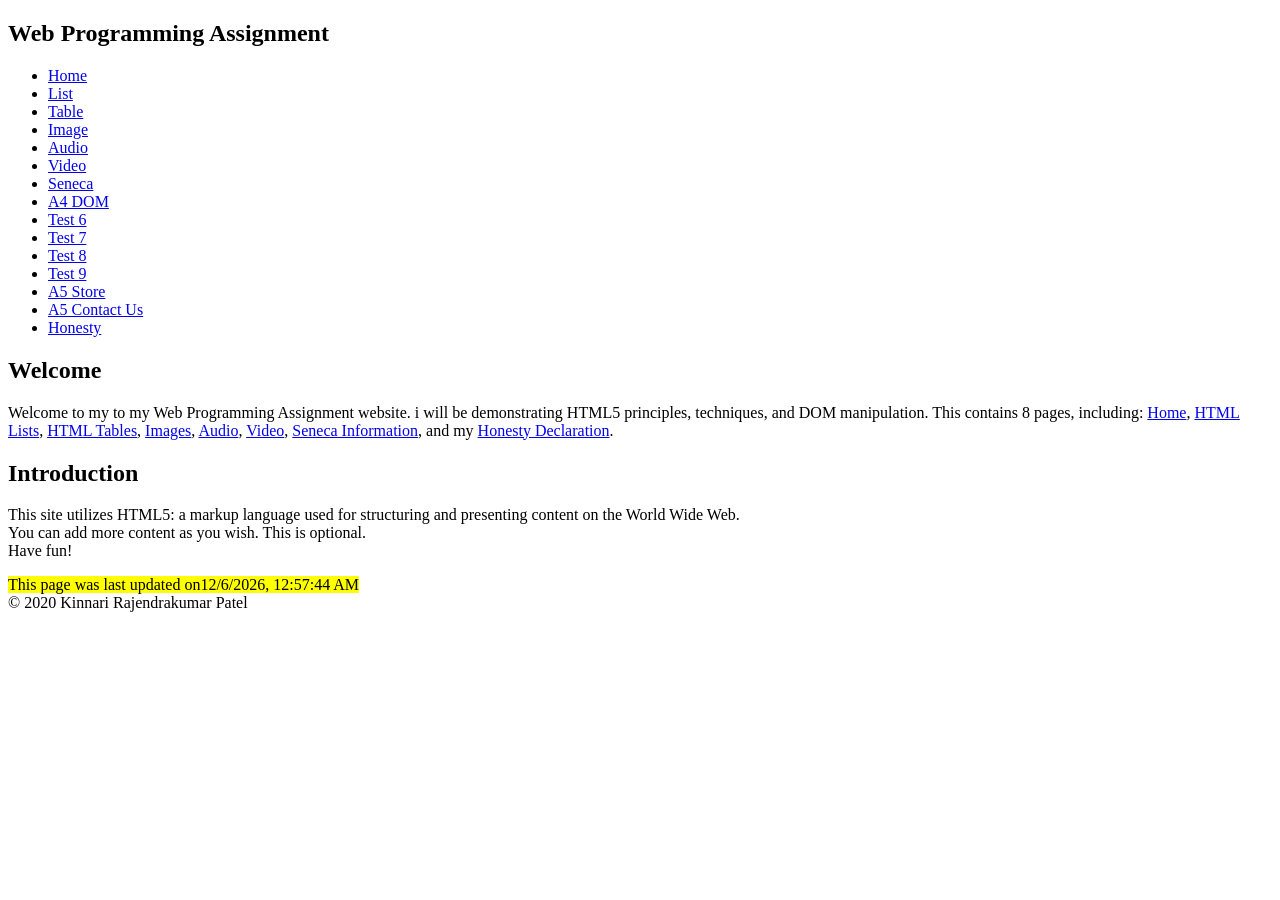
==== index.html @ cc26b44a "Add files via upload" ====
<!DOCTYPE html>
 <html>
  <head>
      <!-- Task 1: Update Student Name with your name -->
    <title>Kinnari Rajendrakumar Patel</title>
    <meta charset="UTF-8" />
    <meta name = "viewport" content = "width=device-width, initial-scale=1.0">
	<link rel="stylesheet" href="css/normalize.css"/>
	<link rel="stylesheet" href="css/a3-theme.css"/>
</head>
<body>
	<header>
		<div class="center">
			<h2>
			     Web Programming Assignment
			</h2>
		</div>
	</header>
	<nav>
		<div class="center">
           
		<ul>	
            <li><a href="index.html">Home</a>
                 <!-- click text "Home", direct to page index.html -->
            </li>
            <li><a href="list.html">List</a>
                <!-- click text "List", direct to page list.html -->
            </li>
            <li><a href="table.html">Table</a>
                <!-- click text "Table", direct to page table.html -->
            </li>
            <li><a href="image.html">Image</a>
                <!-- click text "Image", direct to page image.html -->
            </li>
            <li><a href="audio.html">Audio</a>
                <!-- click text "Audio", direct to page audio.html -->
            </li>
            <li><a href="video.html">Video</a>
                <!-- click text "Video", direct to page video.html -->
            </li>
            <li><a href="seneca.html">Seneca</a>
                <!-- click text "Seneca", direct to page seneca.html -->
            </li>
            <li><a href="a4_dom.html">A4 DOM</a>
            </li>
            <li><a href="test6.html">Test 6</a>
            </li>
            <li><a href="test7.html">Test 7</a>
            </li>
            <li><a href="test8.html">Test 8</a>
            </li>
            <li><a href="test9.html">Test 9</a>
            </li>
            <li><a href="a5Store.html">A5 Store</a>
            </li>
            <li><a href="a5ContactUs.html">A5 Contact Us</a>
            </li>
            <li><a href="honesty.html">Honesty</a>
                <!-- click text "Honesty", direct to page honesty.html -->
            </li>
		</ul>
		</div>
	</nav>
		
	<section class="main center">
	
	
	<!-- Task 3: fill in the page contents according the instruction in a3.pdf -->
   <h2> Welcome </h2>
   <p> Welcome to my to my Web Programming Assignment website. i will be demonstrating HTML5 principles, techniques, and DOM manipulation. This contains 8 pages, including:
        <a href = "../index.html">Home</a>,
        <a href= "./list.html">HTML Lists</a>, 
        <a href= "./table.html">HTML Tables</a>,
        <a href= "./image.html">Images</a>,
        <a href= "./audio.html">Audio</a>,
        <a href= "./video.html">Video</a>,
        <a href= "./seneca.html">Seneca Information</a>, and my      
        <a href="./honesty.html">Honesty Declaration</a>.    
    </p>
	<h2>Introduction</h2>
    <p>This site utilizes HTML5: a markup language used for structuring and presenting content on the World Wide Web.<br>
        You can add more content as you wish. This is optional.<br>
        Have fun!
    </p>
    
    </section>
    <!-- Task 4: Include timestamp here-->
    <!--<p style="background-color:yellow">This page was last updated on <time datetime="2020-06-19" 6:16:49pm>2020-06-19, 6:16:49 pm</time>.</p>-->
    <mark>
		<script>
		var dt=new Date(document.lastModified);
		document.write('This page was last updated on'+dt.toLocaleString()) ;
		</script>
		</mark>
    <!-- Task 5: update Student Name with your name -->
	<footer>
	  <div class="center">
		  &copy; 2020 Kinnari Rajendrakumar Patel
	  </div>
	</footer>
</body>
</html>
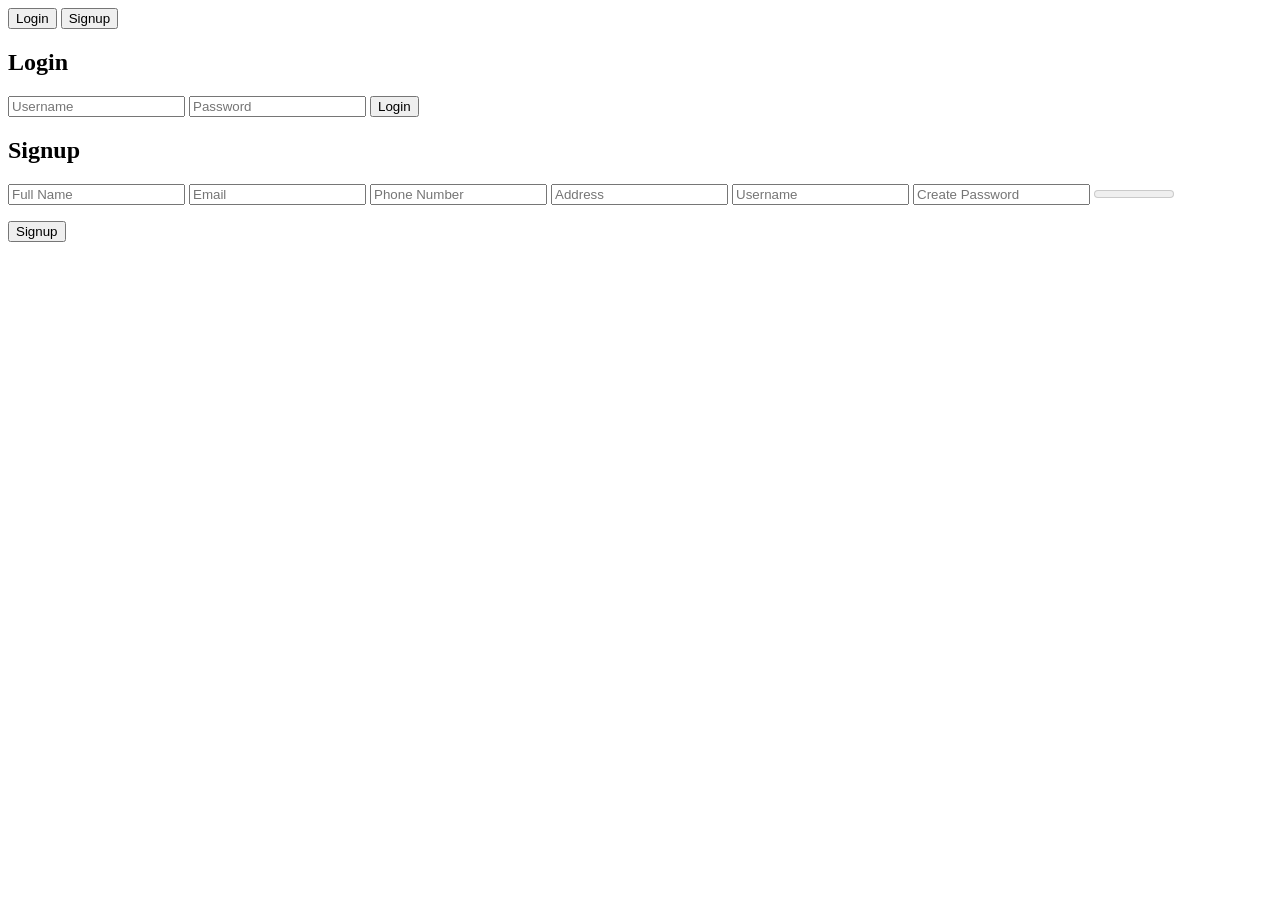
==== commit 34f0b9e9: "Add files via upload" ====
--- a/index.html
+++ b/index.html
@@ -1,102 +1,158 @@
 <!DOCTYPE html>
- <html>
-  <head>
-      <!-- Task 1: Update Student Name with your name -->
-    <title>Kinnari Rajendrakumar Patel</title>
-    <meta charset="UTF-8" />
-    <meta name = "viewport" content = "width=device-width, initial-scale=1.0">
-	<link rel="stylesheet" href="css/normalize.css"/>
-	<link rel="stylesheet" href="css/a3-theme.css"/>
+<html lang="en">
+<head>
+  <meta charset="UTF-8" />
+  <title>Login / Signup</title>
+  <link rel="stylesheet" href="css/style.css" />
 </head>
 <body>
-	<header>
-		<div class="center">
-			<h2>
-			     Web Programming Assignment
-			</h2>
-		</div>
-	</header>
-	<nav>
-		<div class="center">
-           
-		<ul>	
-            <li><a href="index.html">Home</a>
-                 <!-- click text "Home", direct to page index.html -->
-            </li>
-            <li><a href="list.html">List</a>
-                <!-- click text "List", direct to page list.html -->
-            </li>
-            <li><a href="table.html">Table</a>
-                <!-- click text "Table", direct to page table.html -->
-            </li>
-            <li><a href="image.html">Image</a>
-                <!-- click text "Image", direct to page image.html -->
-            </li>
-            <li><a href="audio.html">Audio</a>
-                <!-- click text "Audio", direct to page audio.html -->
-            </li>
-            <li><a href="video.html">Video</a>
-                <!-- click text "Video", direct to page video.html -->
-            </li>
-            <li><a href="seneca.html">Seneca</a>
-                <!-- click text "Seneca", direct to page seneca.html -->
-            </li>
-            <li><a href="a4_dom.html">A4 DOM</a>
-            </li>
-            <li><a href="test6.html">Test 6</a>
-            </li>
-            <li><a href="test7.html">Test 7</a>
-            </li>
-            <li><a href="test8.html">Test 8</a>
-            </li>
-            <li><a href="test9.html">Test 9</a>
-            </li>
-            <li><a href="a5Store.html">A5 Store</a>
-            </li>
-            <li><a href="a5ContactUs.html">A5 Contact Us</a>
-            </li>
-            <li><a href="honesty.html">Honesty</a>
-                <!-- click text "Honesty", direct to page honesty.html -->
-            </li>
-		</ul>
-		</div>
-	</nav>
-		
-	<section class="main center">
-	
-	
-	<!-- Task 3: fill in the page contents according the instruction in a3.pdf -->
-   <h2> Welcome </h2>
-   <p> Welcome to my to my Web Programming Assignment website. i will be demonstrating HTML5 principles, techniques, and DOM manipulation. This contains 8 pages, including:
-        <a href = "../index.html">Home</a>,
-        <a href= "./list.html">HTML Lists</a>, 
-        <a href= "./table.html">HTML Tables</a>,
-        <a href= "./image.html">Images</a>,
-        <a href= "./audio.html">Audio</a>,
-        <a href= "./video.html">Video</a>,
-        <a href= "./seneca.html">Seneca Information</a>, and my      
-        <a href="./honesty.html">Honesty Declaration</a>.    
-    </p>
-	<h2>Introduction</h2>
-    <p>This site utilizes HTML5: a markup language used for structuring and presenting content on the World Wide Web.<br>
-        You can add more content as you wish. This is optional.<br>
-        Have fun!
-    </p>
-    
-    </section>
-    <!-- Task 4: Include timestamp here-->
-    <!--<p style="background-color:yellow">This page was last updated on <time datetime="2020-06-19" 6:16:49pm>2020-06-19, 6:16:49 pm</time>.</p>-->
-    <mark>
-		<script>
-		var dt=new Date(document.lastModified);
-		document.write('This page was last updated on'+dt.toLocaleString()) ;
-		</script>
-		</mark>
-    <!-- Task 5: update Student Name with your name -->
-	<footer>
-	  <div class="center">
-		  &copy; 2020 Kinnari Rajendrakumar Patel
-	  </div>
-	</footer>
+  <div class="form-container">
+    <div class="form-toggle">
+      <button id="showLogin">Login</button>
+      <button id="showSignup">Signup</button>
+    </div>
+
+    <!-- Login Form -->
+    <form id="loginForm" class="form active">
+      <h2>Login</h2>
+      <input type="text" id="loginUsername" placeholder="Username" required />
+      <input type="password" id="loginPassword" placeholder="Password" required />
+      <button type="submit">Login</button>
+    </form>
+
+    <!-- 2FA Section -->
+    <div id="twoFactorSection" style="display:none; margin-top: 10px;">
+      <p>Enter the 2FA Code sent to your device:</p>
+      <input type="text" id="twoFactorInput" placeholder="Enter 6-digit code" maxlength="6" />
+      <button type="button" onclick="verify2FA()">Verify</button>
+      <p id="twoFactorError" style="color:red;"></p>
+    </div>
+
+    <!-- Signup Form -->
+    <form id="signupForm" class="form">
+      <h2>Signup</h2>
+      <input type="text" id="signupFullName" placeholder="Full Name" required />
+      <input type="email" id="signupEmail" placeholder="Email" required />
+      <input type="tel" id="signupPhone" placeholder="Phone Number" required />
+      <input type="text" id="signupAddress" placeholder="Address" required />
+      <input type="text" id="signupUsername" placeholder="Username" required />
+      <input type="password" id="signupPassword" placeholder="Create Password" required />
+      <meter max="4" id="signupStrengthMeter"></meter>
+      <p id="signupStrengthText"></p>
+      <button type="submit">Signup</button>
+    </form>
+  </div>
+
+  <script src="js/password-strength.js"></script>
+  <script>
+    const loginForm = document.getElementById("loginForm");
+    const signupForm = document.getElementById("signupForm");
+    const twoFactorSection = document.getElementById("twoFactorSection");
+
+    let generatedCode = null;
+    let codeTimeout = null;
+    let failedAttempts = 0;
+
+    // Form toggle logic
+    document.getElementById("showLogin").onclick = () => {
+      loginForm.classList.add("active");
+      signupForm.classList.remove("active");
+      twoFactorSection.style.display = "none";
+    };
+
+    document.getElementById("showSignup").onclick = () => {
+      signupForm.classList.add("active");
+      loginForm.classList.remove("active");
+      twoFactorSection.style.display = "none";
+    };
+
+    // Signup
+    signupForm.addEventListener("submit", function (e) {
+      e.preventDefault();
+      const username = document.getElementById("signupUsername").value;
+      const password = document.getElementById("signupPassword").value;
+
+      localStorage.setItem("username", username);
+      localStorage.setItem("password", password);
+
+      alert("Account created! Now please login.");
+      document.getElementById("showLogin").click();
+    });
+
+    // Login
+    loginForm.addEventListener("submit", function (e) {
+      e.preventDefault();
+
+      const username = document.getElementById("loginUsername").value;
+      const password = document.getElementById("loginPassword").value;
+
+      const storedUser = localStorage.getItem("username");
+      const storedPass = localStorage.getItem("password");
+
+      if (failedAttempts >= 3) {
+        alert("Too many failed login attempts. Please try again later.");
+        return;
+      }
+
+      if (username === storedUser && password === storedPass) {
+        // Success – now generate 2FA code
+        generatedCode = Math.floor(100000 + Math.random() * 900000).toString();
+        alert("Your 2FA code is: " + generatedCode); // Simulated sending
+        console.log("2FA code:", generatedCode);
+
+        twoFactorSection.style.display = "block";
+
+        // 2FA code expires in 60 seconds
+        clearTimeout(codeTimeout);
+        codeTimeout = setTimeout(() => {
+          generatedCode = null;
+          document.getElementById("twoFactorError").textContent = "2FA code expired. Please login again.";
+        }, 60000);
+      } else {
+        failedAttempts++;
+        if (failedAttempts >= 3) {
+          alert("Too many failed attempts. Login has been locked.");
+        } else {
+          alert("Invalid login. Try again.");
+        }
+      }
+    });
+
+    // 2FA Verification
+    function verify2FA() {
+      const inputCode = document.getElementById("twoFactorInput").value;
+      const errorText = document.getElementById("twoFactorError");
+
+      if (inputCode === generatedCode) {
+        alert("2FA success! Redirecting...");
+
+        // Auto logout in 10 minutes
+        setAutoLogout();
+
+        // Redirect to main site
+        window.location.href = "a5Store.html";
+      } else {
+        errorText.textContent = "Incorrect code. Please try again.";
+      }
+    }
+
+    // Auto logout after 10 min of inactivity
+    function setAutoLogout() {
+      let logoutTimer = setTimeout(() => {
+        localStorage.clear();
+        alert("Session expired due to inactivity.");
+        window.location.href = "login.html";
+      }, 10 * 60 * 1000); // 10 minutes
+
+      document.onmousemove = document.onkeypress = () => {
+        clearTimeout(logoutTimer);
+        logoutTimer = setTimeout(() => {
+          localStorage.clear();
+          alert("Session expired due to inactivity.");
+          window.location.href = "login.html";
+        }, 10 * 60 * 1000);
+      };
+    }
+  </script>
 </body>
-</html>	  +</html>
